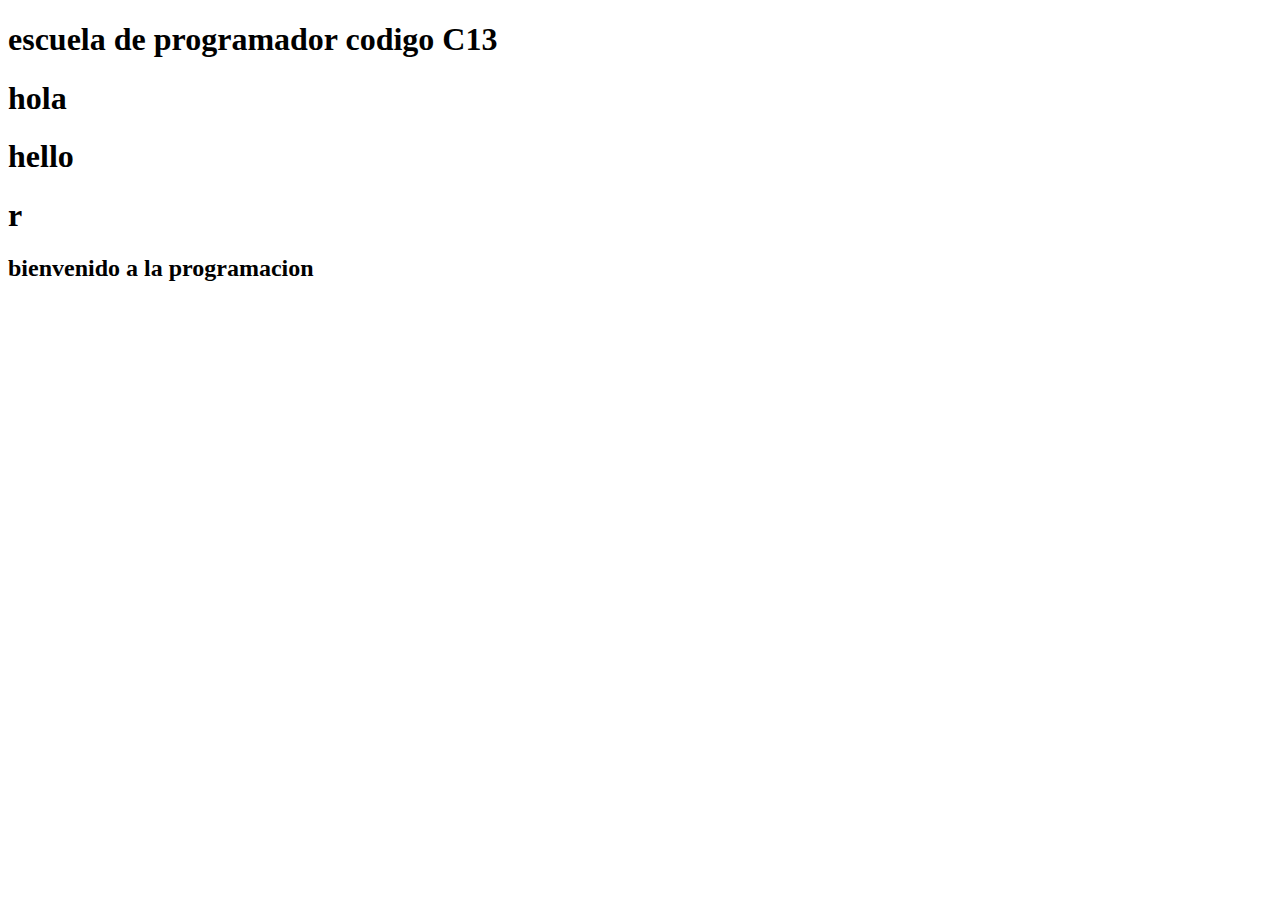
==== clase 10/index.html @ 7be6b8b3 "como obtener datos con el nombre de la etiqueta" ====
<!DOCTYPE html>
<html lang="es">
<head>
    <meta charset="UTF-8">
    <meta http-equiv="X-UA-Compatible" content="IE=edge">
    <meta name="viewport" content="width=device-width, initial-scale=1.0">
    <title>clase 10</title>
</head>
<body>
    <h1>escuela de programador codigo C13</h1>
    <h1>hola</h1>
    <h1>hello</h1>
    <h1>r</h1>
    <h2>bienvenido a la programacion</h2>

    <script src="../clase 10/scripts/app.js"></script>
</body>
</html>
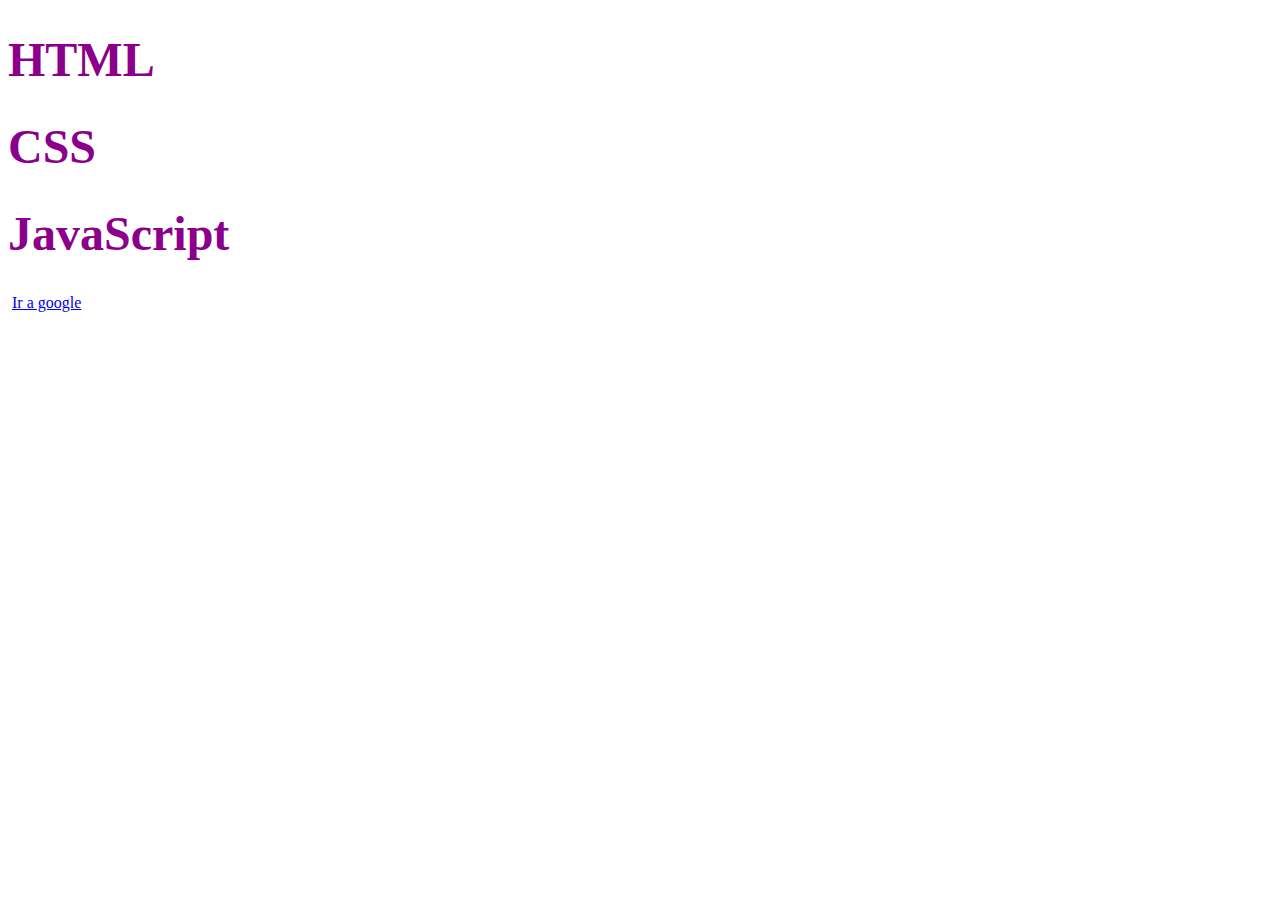
==== commit 2f9bfccb: "agregar atributos a los elementos de html" ====
--- a/clase 10/index.html
+++ b/clase 10/index.html
@@ -5,14 +5,22 @@
     <meta http-equiv="X-UA-Compatible" content="IE=edge">
     <meta name="viewport" content="width=device-width, initial-scale=1.0">
     <title>clase 10</title>
+    <link rel="stylesheet" href="../clase 10/styles/styles.css">
 </head>
 <body>
-    <h1>escuela de programador codigo C13</h1>
-    <h1>hola</h1>
-    <h1>hello</h1>
-    <h1>r</h1>
-    <h2>bienvenido a la programacion</h2>
+<h1 class="titulo" id="titulo">HTML</h1>
+<h1>CSS</h1>
+<h1>JavaScript</h1>
+<img src="" alt="" id="imagen">
+<a target="_blank" rel="noopener noreferrer ">Ir a google</a>
 
-    <script src="../clase 10/scripts/app.js"></script>
+
+
+
+<!-- <script src="../clase 10/query.js"></script> -->
+    <!-- <script src="../clase 10/scripts/queryAll.js"></script> -->
+    <!-- <script src="../clase 10/scripts/inner.js"></script> -->
+    <!-- <script src="../clase 10/scripts/innerHTML.js"></script> -->
+    <script src="../clase 10/scripts/agrgarAtributos.js"></script>
 </body>
 </html>--- a/clase 10/styles/styles.css
+++ b/clase 10/styles/styles.css
@@ -0,0 +1,4 @@
+.titulo{
+    color:darkmagenta;
+    font-size: 3rem;
+}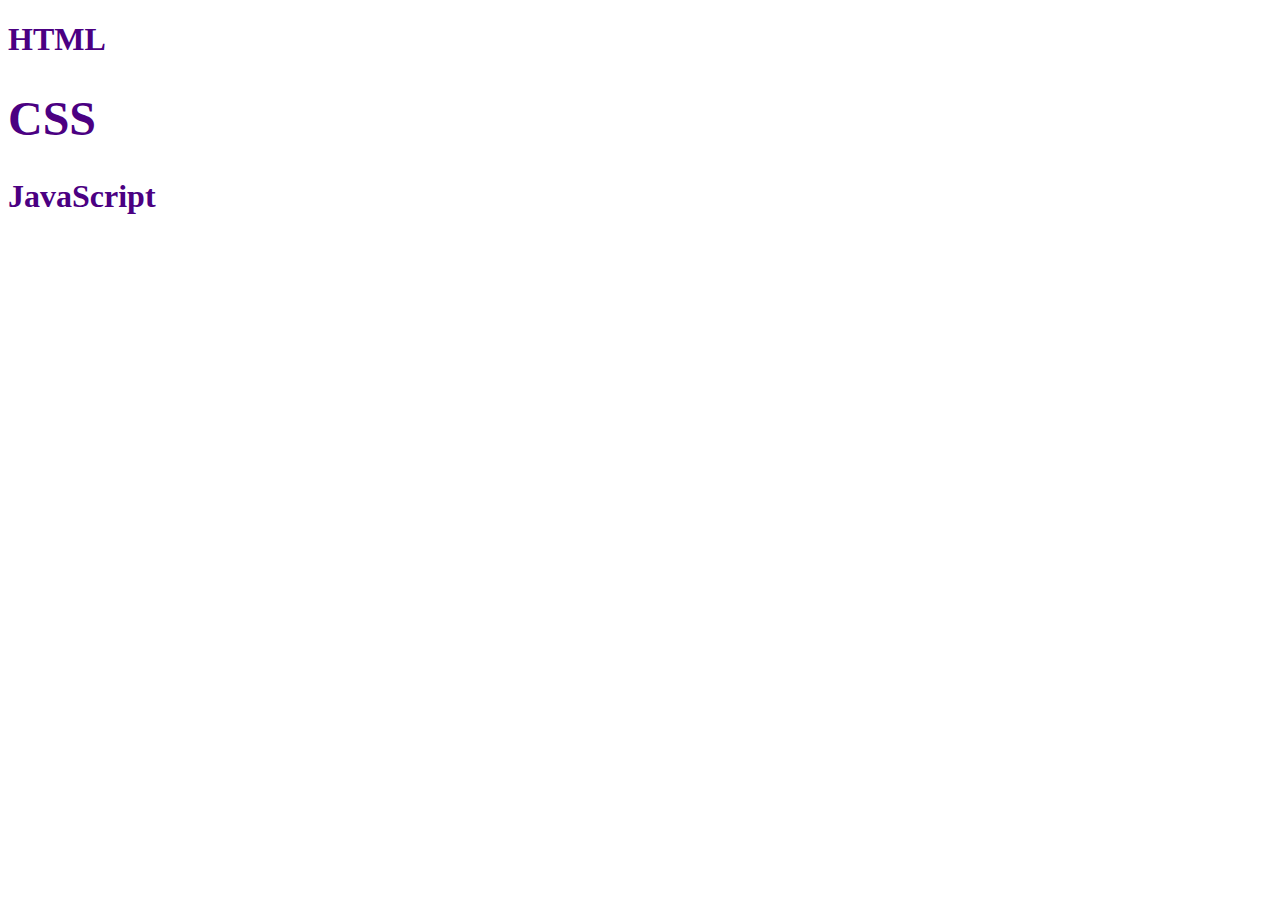
==== commit e5478fc0: "vimos el classlist" ====
--- a/clase 10/index.html
+++ b/clase 10/index.html
@@ -11,8 +11,7 @@
 <h1 class="titulo" id="titulo">HTML</h1>
 <h1>CSS</h1>
 <h1>JavaScript</h1>
-<img src="" alt="" id="imagen">
-<a target="_blank" rel="noopener noreferrer ">Ir a google</a>
+
 
 
 
@@ -21,6 +20,7 @@
     <!-- <script src="../clase 10/scripts/queryAll.js"></script> -->
     <!-- <script src="../clase 10/scripts/inner.js"></script> -->
     <!-- <script src="../clase 10/scripts/innerHTML.js"></script> -->
-    <script src="../clase 10/scripts/agrgarAtributos.js"></script>
+    <!-- <script src="../clase 10/scripts/agrgarAtributos.js"></script> -->
+    <script src="../clase 10/styles/classList.js"></script>
 </body>
 </html>--- a/clase 10/styles/styles.css
+++ b/clase 10/styles/styles.css
@@ -1,4 +1,8 @@
 .titulo{
     color:darkmagenta;
     font-size: 3rem;
+}
+
+.titulo2{
+    color:indigo
 }